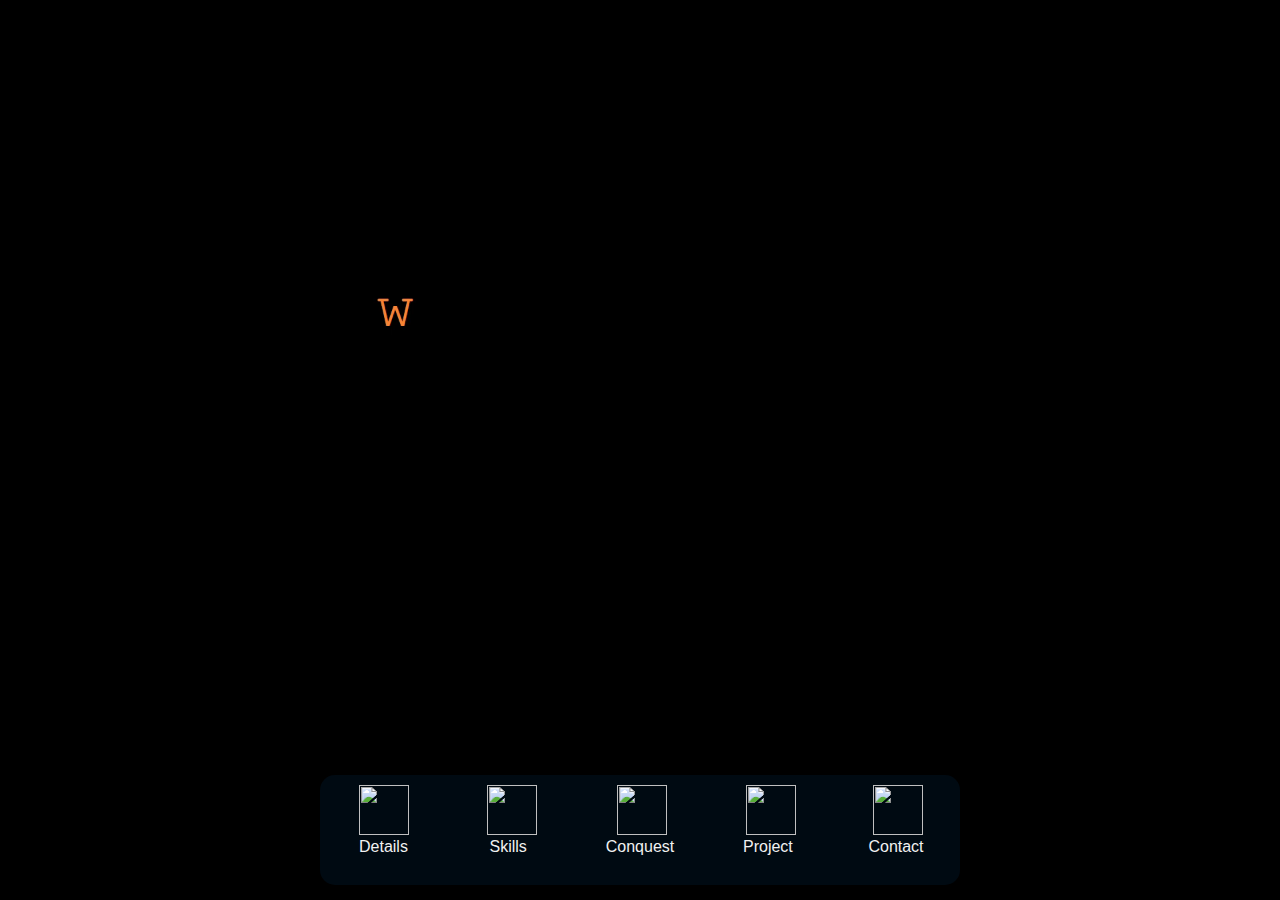
==== index.html @ 0d3ba77e "oiuyg" ====
<!DOCTYPE html>
<html>
  <head>
    <title>Home</title>
    <!-- <meta charset="utf-8">
	<meta http-equiv="X-UA-Compatible" content="IE=edge">
	<meta name="description" content="HostSpace template project">
	<meta name="viewport" content="width=device-width, initial-scale=1"> -->
	<meta charset="utf-8">
    <meta name="viewport" content="width=device-width, initial-scale=1, shrink-to-fit=no">
	<link rel="stylesheet" href="https://stackpath.bootstrapcdn.com/bootstrap/4.3.1/css/bootstrap.min.css" integrity="sha384-ggOyR0iXCbMQv3Xipma34MD+dH/1fQ784/j6cY/iJTQUOhcWr7x9JvoRxT2MZw1T" crossorigin="anonymous">
	<script src="https://code.jquery.com/jquery-3.3.1.slim.min.js" integrity="sha384-q8i/X+965DzO0rT7abK41JStQIAqVgRVzpbzo5smXKp4YfRvH+8abtTE1Pi6jizo" crossorigin="anonymous"></script>
<script src="https://cdnjs.cloudflare.com/ajax/libs/popper.js/1.14.7/umd/popper.min.js" integrity="sha384-UO2eT0CpHqdSJQ6hJty5KVphtPhzWj9WO1clHTMGa3JDZwrnQq4sF86dIHNDz0W1" crossorigin="anonymous"></script>
<script src="https://stackpath.bootstrapcdn.com/bootstrap/4.3.1/js/bootstrap.min.js" integrity="sha384-JjSmVgyd0p3pXB1rRibZUAYoIIy6OrQ6VrjIEaFf/nJGzIxFDsf4x0xIM+B07jRM" crossorigin="anonymous"></script>
    <link rel="stylesheet" type="text/css" href="style.css">
    
  </head>
  <body>
    
		<video autoplay muted style="" id="myvideo">
       		<source src="movie.mp4" type="video/mp4">
		</video>



		<div class="content hide" id="topper">
			<center>Archit Kumar Dwevedi</center>
		</div>


		<div class="bottom hide" id="footer">
			<div>
				<img src="details.png" class="icon_skills" onclick="showdetails()">
				<p class="text_detail">Details</p>
			</div>
			<div>
				<img src="skills.png" class="icon_detail">
				<p class="text_skills ski">Skills</p>
			</div>
			<div>
				<img src="achieve.png" class="icon_detail icon_con">
				<p class="text_skills achi">Conquest</p>
			</div>
			<div>
				<img src="project.png" class="icon_detail icon_proj">
				<p class="text_skills proj">Project</p>
			</div>
			<div>
				<img src="contact.png" class="icon_detail icon_cont">
				<p class="text_skills cont">Contact</p>
			</div>
			</div>
		</div>


<div class="some hide" id="jhg">
	<div class="first hide" id="bgf"></div>
	<div class="second hide" id="bge"></div>
</div>


<div class="showing hide" id="bgg">
	<img src="details.png" width="250" height="250" class="center_icon">
</div>








	<script type="text/javascript">
    	var vid = document.getElementById("myvideo");
		vid.playbackRate = 2.0;
		setTimeout(function(){
		 document.getElementById('topper').classList.remove('hide');
		}, 10000);
		setTimeout(function(){
		 document.getElementById('footer').classList.remove('hide');
		}, 10000);
		function showdetails(){
			document.getElementById('jhg').classList.remove('hide');
			document.getElementById('bgf').classList.remove('hide');
			setTimeout(function(){
				document.getElementById('bge').classList.remove('hide');
			}, 1000);
			setTimeout(function(){
				document.getElementById('bgg').classList.remove('hide');
			}, 2000);
			setTimeout(function() {
			  window.location.href = "about.html";
			}, 5000);
		}
    </script>
  </body>
</html>
---- style.css ----
@charset "utf-8";

/*Video ###############################################
#######################################################
#######################################################*/
#myvideo{
	position: fixed;
    right: 0;
    bottom: 0;
    min-width: 100%;
    min-height: 100%;
    background-color: black;
    width: 100%;
    height: 100%;
}


/*Content #############################################
#######################################################
#######################################################*/
.content {
  position: fixed;
  top: 0;
  left: 0;
  background: #000122;
  color: #fff;
  font-weight: bold;
  font-size: 1.5em;
  width: 100%;
  padding: 20px;
  padding-left: 0px;
  animation-name: slideDown;
  animation-duration: 2s;
  z-index: 1;
}

.hide{
	display: none;
}

.bottom {
  position: fixed;
  bottom: 0;
  left: 0;
  background: #000;
  color: #f1f1f1;
  width: 100%;
  padding-left: 0px;
  animation-name: slideup;
  animation-duration: 2s;
  margin-bottom: 10px;
  z-index: 1;
  display: grid;
  grid-template-columns: repeat(5,1fr);
  margin-left: 25%;
  width: 50%;
  margin-right: 25%;
  margin-bottom: 0;
}
/*.hide{
	display: none;
}*/

.bottom div{
	display: grid;
	grid-template-rows: 1fr 1fr;
	justify-content: center !important;
  	padding-top: 10px;
  	cursor: pointer;
  	background-color: #000a12;
  	margin-bottom: 15px;
}


.bottom div:first-child{
  	border-top-left-radius: 15px;
  	border-bottom-left-radius: 15px;

}


.bottom div:last-child{
	border-top-right-radius: 15px;
	border-bottom-right-radius: 15px;
}

.bottom div:hover{
	background-color: #37474f;
}

.icon_skills{
	width: 50px;
	height: 50px;
	cursor: pointer;
}

.icon_detail{
	width: 50px;
	height: 50px;
	cursor: pointer;
}
.text_skills{
	font-size: 1em;
}
.text_detail{
	font-size: 1em;
}
.icon_con{
	margin-left: 17%;
}
.icon_proj{
	margin-left: 5%;
}
.icon_cont{
	margin-left: 9%;
}
.ski{
	margin-left: 5%;
}

/*Media Queries #######################################
#######################################################
#######################################################*/


@media only screen and (min-device-width : 641px) and (max-device-width : 960px) {

.bottom {
  margin-left: 15%;
  width: 70% !important;
  margin-right: 15%;
}
}

@media only screen and (min-device-width : 461px) and (max-device-width : 640px) {
	
.bottom {
  margin-left: 5%;
  width: 900px !important;
  margin-right: 5%;
}
.content{
	font-size: 1.2em;
}
}


@media only screen and (min-device-width : 321px) and (max-device-width : 460px) {
	
.bottom {
  margin-left: 25px;
  width: 960px !important;
  margin-right: 25px;
}
.text_skills{
	font-size: 0.8em;
}
.text_detail{
	font-size: .8em;
}
.ski{
	margin-left: 12%;
}
.achi{
	margin-left: 6%;
}
.proj{
	margin-left: 6%;
}
.cont{
	margin-left: 5%;
}
.content{
	font-size: 1em;
}
}

@media only screen and (max-device-width : 320px) {

}




/*

@media screen and (min-width: 40.1em) and (max-width: 59em){

.bottom {
  margin-left: 15%;
  width: 70%;
  margin-right: 15%;
}
}

@media screen and (min-width: 30.1em) and (max-width: 40em){
	
.bottom {
  margin-left: 5%;
  width: 90%;
  margin-right: 5%;
}
.content{
	font-size: 1.2em;
}
}

@media screen and (min-width: 20.1em) and (max-width: 30em){
	
.bottom {
  margin-left: 2%;
  width: 96%;
  margin-right: 2%;
}
.text_skills{
	font-size: 0.8em;
}
.text_detail{
	font-size: .8em;
}
.ski{
	margin-left: 12%;
}
.achi{
	margin-left: 6%;
}
.proj{
	margin-left: 6%;
}
.cont{
	margin-left: 5%;
}
.content{
	font-size: 1em;
}
}



@media screen and (max-width: 20em){
	
}*/


/*Animation for other page ############################
#######################################################
#######################################################*/

.some{
	position: fixed;
	top: 0;
	left: 0;
	z-index: 10;
	width: 100%;
	height: 100%;
}

.first{
	width: 50%;
	height: 100%;
	background-color: blue;
	float: left;
	animation-name: slideup;
	animation-duration: 1s;
}

.second{
	width: 50%;
	height: 100%;
	background-color: white;
	float: left;
	animation-name: slideDown;
	animation-duration: 1s;
}


.showing{
	position: fixed;
	top: 0;
	left: 0;
	z-index: 20;
	width: 100%;
	height: 100%;
}


.center_icon{
	position: fixed;
	bottom: 0;
	margin-bottom: 30vh;
	margin-left: 40%;
	animation-name: slideupicon;
	animation-duration: 1s;
}


/*Animation Definition ################################
#######################################################
#######################################################*/


@keyframes slideupicon {
	0% {
		transform: translateY(100%);
	}			
	100% {
		transform: translateY(0%);
	}		
}

@-webkit-keyframes slideupicon {
	0% {
		-webkit-transform: translateY(100%);
	}			
	100% {
		-webkit-transform: translateY(0%);
	}	
}




@keyframes slideDown {
	0% {
		transform: translateY(-100%);
	}			
	100% {
		transform: translateY(0%);
	}		
}

@-webkit-keyframes slideDown {
	0% {
		-webkit-transform: translateY(-100%);
	}			
	100% {
		-webkit-transform: translateY(0%);
	}	
}



@keyframes slideup {
	0% {
		transform: translateY(100%);
	}			
	100% {
		transform: translateY(0%);
	}		
}

@-webkit-keyframes slideup {
	0% {
		-webkit-transform: translateY(100%);
	}			
	100% {
		-webkit-transform: translateY(0%);
	}	
}
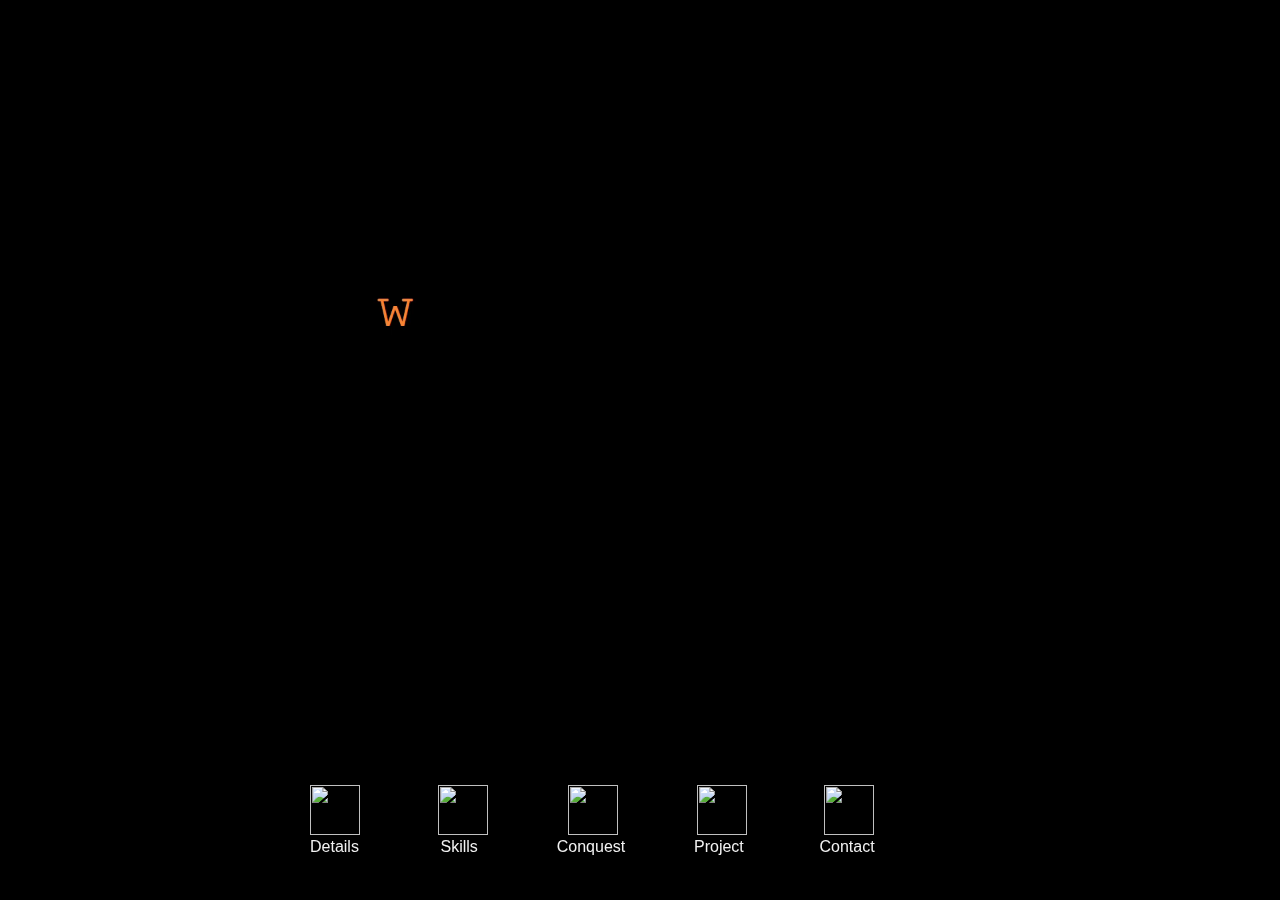
==== commit f69af2c5: "alsio" ====
--- a/index.html
+++ b/index.html
@@ -28,7 +28,38 @@
 		</div>
 
 
-		<div class="bottom hide" id="footer">
+
+
+
+<div class="container-fluid">
+	<div class="row no-gutter bottom">
+		<div class="col-2">
+			<img src="details.png" class="icon_skills" onclick="showdetails()">
+			<p class="text_detail">Details</p>
+		</div>
+		<div class="col-2">
+				<img src="skills.png" class="icon_detail">
+				<p class="text_skills ski">Skills</p>
+			
+		</div>
+		<div class="col-2">
+				<img src="achieve.png" class="icon_detail icon_con">
+				<p class="text_skills achi">Conquest</p>
+		</div>
+		<div class="col-2">
+				<img src="project.png" class="icon_detail icon_proj">
+				<p class="text_skills proj">Project</p>
+		</div>
+		<div class="col-2">
+			
+				<img src="contact.png" class="icon_detail icon_cont">
+				<p class="text_skills cont">Contact</p>
+		</div>
+	</div>
+
+</div>
+
+		<!-- <div class="bottom hide" id="footer">
 			<div>
 				<img src="details.png" class="icon_skills" onclick="showdetails()">
 				<p class="text_detail">Details</p>
@@ -50,7 +81,7 @@
 				<p class="text_skills cont">Contact</p>
 			</div>
 			</div>
-		</div>
+		</div> -->
 
 
 <div class="some hide" id="jhg">
--- a/style.css
+++ b/style.css
@@ -67,7 +67,7 @@
 	justify-content: center !important;
   	padding-top: 10px;
   	cursor: pointer;
-  	background-color: #000a12;
+  	/*background-color: #000a12;*/
   	margin-bottom: 15px;
 }
 
@@ -84,9 +84,9 @@
 	border-bottom-right-radius: 15px;
 }
 
-.bottom div:hover{
+/*.bottom div:hover{
 	background-color: #37474f;
-}
+}*/
 
 .icon_skills{
 	width: 50px;
@@ -123,7 +123,7 @@
 #######################################################*/
 
 
-@media only screen and (min-device-width : 641px) and (max-device-width : 960px) {
+@media screen and (min-width : 641px) and (max-width : 960px) {
 
 .bottom {
   margin-left: 15%;
@@ -132,7 +132,7 @@
 }
 }
 
-@media only screen and (min-device-width : 461px) and (max-device-width : 640px) {
+@media screen and (min-width : 461px) and (max-width : 640px) {
 	
 .bottom {
   margin-left: 5%;
@@ -145,11 +145,11 @@
 }
 
 
-@media only screen and (min-device-width : 321px) and (max-device-width : 460px) {
+@media screen and (min-width : 321px) and (max-width : 460px) {
 	
 .bottom {
   margin-left: 25px;
-  width: 960px !important;
+  width: 50% !important;
   margin-right: 25px;
 }
 .text_skills{
@@ -175,7 +175,7 @@
 }
 }
 
-@media only screen and (max-device-width : 320px) {
+@media screen and (max-width : 320px) {
 
 }
 
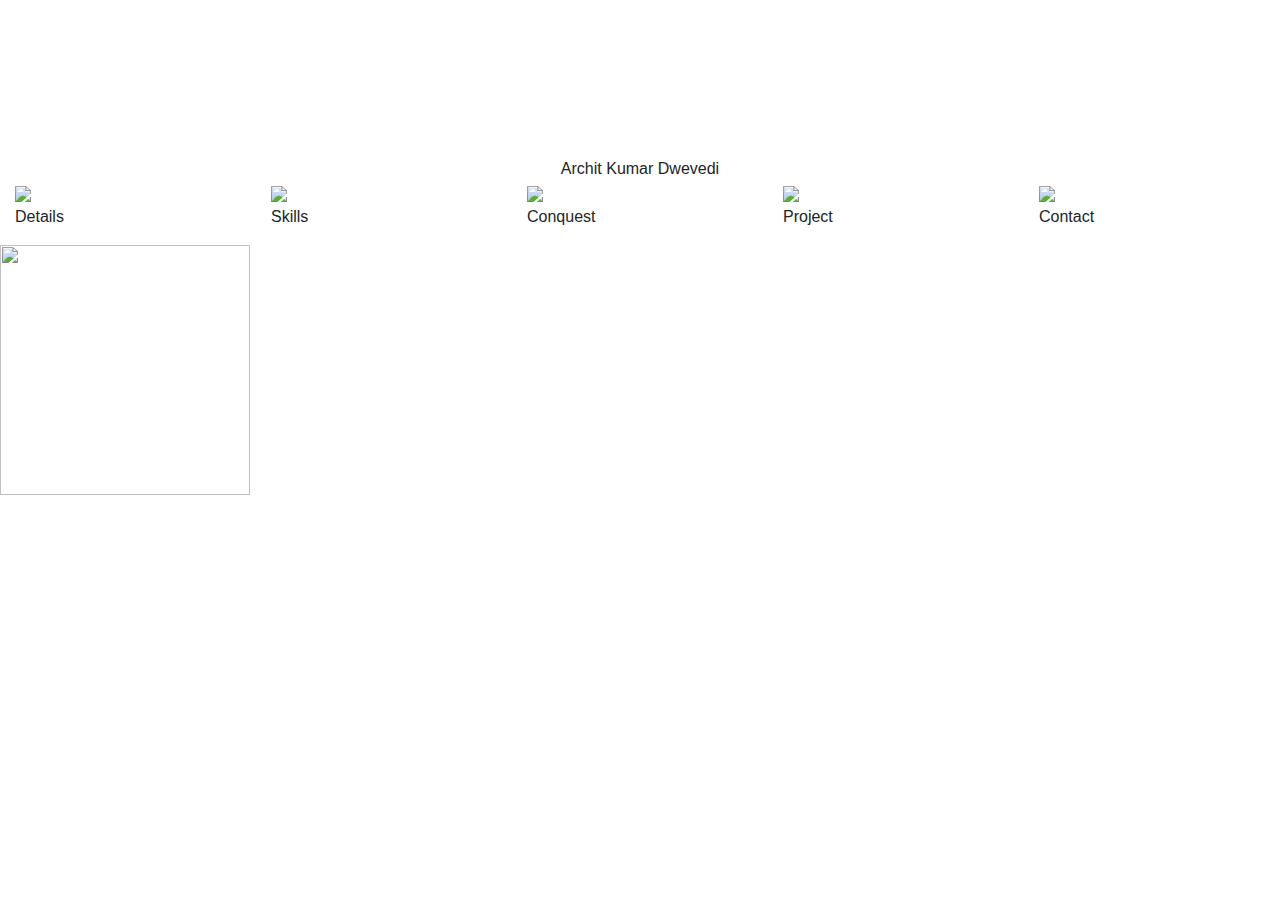
==== commit e37a82f2: "iosf" ====
--- a/index.html
+++ b/index.html
@@ -2,23 +2,19 @@
 <html>
   <head>
     <title>Home</title>
-    <!-- <meta charset="utf-8">
-	<meta http-equiv="X-UA-Compatible" content="IE=edge">
-	<meta name="description" content="HostSpace template project">
-	<meta name="viewport" content="width=device-width, initial-scale=1"> -->
 	<meta charset="utf-8">
     <meta name="viewport" content="width=device-width, initial-scale=1, shrink-to-fit=no">
 	<link rel="stylesheet" href="https://stackpath.bootstrapcdn.com/bootstrap/4.3.1/css/bootstrap.min.css" integrity="sha384-ggOyR0iXCbMQv3Xipma34MD+dH/1fQ784/j6cY/iJTQUOhcWr7x9JvoRxT2MZw1T" crossorigin="anonymous">
 	<script src="https://code.jquery.com/jquery-3.3.1.slim.min.js" integrity="sha384-q8i/X+965DzO0rT7abK41JStQIAqVgRVzpbzo5smXKp4YfRvH+8abtTE1Pi6jizo" crossorigin="anonymous"></script>
-<script src="https://cdnjs.cloudflare.com/ajax/libs/popper.js/1.14.7/umd/popper.min.js" integrity="sha384-UO2eT0CpHqdSJQ6hJty5KVphtPhzWj9WO1clHTMGa3JDZwrnQq4sF86dIHNDz0W1" crossorigin="anonymous"></script>
-<script src="https://stackpath.bootstrapcdn.com/bootstrap/4.3.1/js/bootstrap.min.js" integrity="sha384-JjSmVgyd0p3pXB1rRibZUAYoIIy6OrQ6VrjIEaFf/nJGzIxFDsf4x0xIM+B07jRM" crossorigin="anonymous"></script>
-    <link rel="stylesheet" type="text/css" href="style.css">
+	<script src="https://cdnjs.cloudflare.com/ajax/libs/popper.js/1.14.7/umd/popper.min.js" integrity="sha384-UO2eT0CpHqdSJQ6hJty5KVphtPhzWj9WO1clHTMGa3JDZwrnQq4sF86dIHNDz0W1" crossorigin="anonymous"></script>
+	<script src="https://stackpath.bootstrapcdn.com/bootstrap/4.3.1/js/bootstrap.min.js" integrity="sha384-JjSmVgyd0p3pXB1rRibZUAYoIIy6OrQ6VrjIEaFf/nJGzIxFDsf4x0xIM+B07jRM" crossorigin="anonymous"></script>
+    <link rel="stylesheet" type="text/css" href="css/style.css">
     
   </head>
   <body>
     
 		<video autoplay muted style="" id="myvideo">
-       		<source src="movie.mp4" type="video/mp4">
+       		<source src="img/movie.mp4" type="video/mp4">
 		</video>
 
 
@@ -32,56 +28,34 @@
 
 
 <div class="container-fluid">
-	<div class="row no-gutter bottom">
-		<div class="col-2">
-			<img src="details.png" class="icon_skills" onclick="showdetails()">
+	<div class="row no-gutter bottom hide" id="footer">
+		<div class="col">
+			<img src="img/details.png" class="icon_skills" onclick="showdetails()">
 			<p class="text_detail">Details</p>
 		</div>
-		<div class="col-2">
-				<img src="skills.png" class="icon_detail">
+		<div class="col">
+				<img src="img/skills.png" class="icon_detail">
 				<p class="text_skills ski">Skills</p>
 			
 		</div>
-		<div class="col-2">
-				<img src="achieve.png" class="icon_detail icon_con">
+		<div class="col">
+				<img src="img/achieve.png" class="icon_detail icon_con">
 				<p class="text_skills achi">Conquest</p>
 		</div>
-		<div class="col-2">
-				<img src="project.png" class="icon_detail icon_proj">
+		<div class="col">
+				<img src="img/project.png" class="icon_detail icon_proj">
 				<p class="text_skills proj">Project</p>
 		</div>
-		<div class="col-2">
+		<div class="col">
 			
-				<img src="contact.png" class="icon_detail icon_cont">
+				<img src="img/contact.png" class="icon_detail icon_cont">
 				<p class="text_skills cont">Contact</p>
 		</div>
 	</div>
 
 </div>
 
-		<!-- <div class="bottom hide" id="footer">
-			<div>
-				<img src="details.png" class="icon_skills" onclick="showdetails()">
-				<p class="text_detail">Details</p>
-			</div>
-			<div>
-				<img src="skills.png" class="icon_detail">
-				<p class="text_skills ski">Skills</p>
-			</div>
-			<div>
-				<img src="achieve.png" class="icon_detail icon_con">
-				<p class="text_skills achi">Conquest</p>
-			</div>
-			<div>
-				<img src="project.png" class="icon_detail icon_proj">
-				<p class="text_skills proj">Project</p>
-			</div>
-			<div>
-				<img src="contact.png" class="icon_detail icon_cont">
-				<p class="text_skills cont">Contact</p>
-			</div>
-			</div>
-		</div> -->
+		
 
 
 <div class="some hide" id="jhg">
@@ -120,7 +94,7 @@
 				document.getElementById('bgg').classList.remove('hide');
 			}, 2000);
 			setTimeout(function() {
-			  window.location.href = "about.html";
+			  window.location.href = "detail.html";
 			}, 5000);
 		}
     </script>
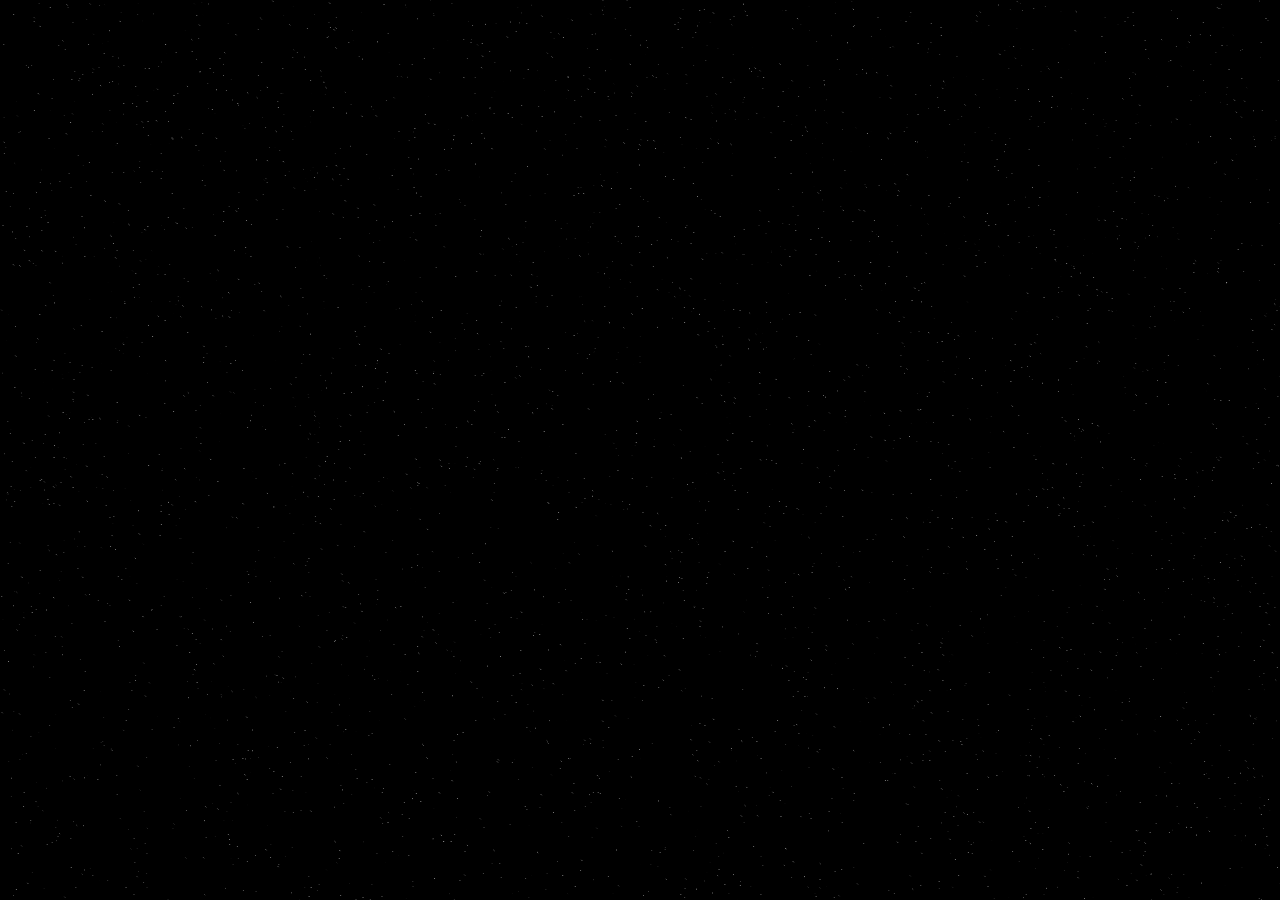
==== commit c314f517: "some Done" ====
--- a/index.html
+++ b/index.html
@@ -34,29 +34,38 @@
 			<p class="text_detail">Details</p>
 		</div>
 		<div class="col">
-				<img src="img/skills.png" class="icon_detail">
+				<img src="img/skills.png" class="icon_detail" onclick="showskills()">
 				<p class="text_skills ski">Skills</p>
 			
 		</div>
 		<div class="col">
-				<img src="img/achieve.png" class="icon_detail icon_con">
+				<img src="img/achieve.png" class="icon_detail icon_con" onclick="showconquest()">
 				<p class="text_skills achi">Conquest</p>
 		</div>
 		<div class="col">
-				<img src="img/project.png" class="icon_detail icon_proj">
+				<img src="img/project.png" class="icon_detail icon_proj" onclick="showproj()">
 				<p class="text_skills proj">Project</p>
 		</div>
 		<div class="col">
 			
-				<img src="img/contact.png" class="icon_detail icon_cont">
+				<img src="img/contact.png" class="icon_detail icon_cont" onclick="showcont()">
 				<p class="text_skills cont">Contact</p>
 		</div>
 	</div>
 
 </div>
 
+
+<!-- 
+<div class="stars"></div>
+<div class="twinkling"></div> -->
 		
+<canvas id="c"></canvas>
 
+
+<!-- Showing Details ###########################################3
+################################################################
+################################################################-->
 
 <div class="some hide" id="jhg">
 	<div class="first hide" id="bgf"></div>
@@ -65,7 +74,23 @@
 
 
 <div class="showing hide" id="bgg">
-	<img src="details.png" width="250" height="250" class="center_icon">
+	<img src="img/details.png" width="250" height="250" class="center_icon">
+</div>
+
+
+<!-- Showing Skills ###########################################
+################################################################
+################################################################-->
+
+
+<div class="some hide" id="anim_skill_bg">
+	<div class="first hide" id="anim_skill1"></div>
+	<div class="second hide" id="anim_skill2"></div>
+</div>
+
+
+<div class="showing hide" id="anim_skill_img">
+	<img src="img/skills.png" width="250" height="250" class="center_icon">
 </div>
 
 
@@ -73,6 +98,8 @@
 
 
 
+
+<script type="text/javascript" src="js/stars.js"></script>
 
 
 	<script type="text/javascript">
@@ -84,6 +111,11 @@
 		setTimeout(function(){
 		 document.getElementById('footer').classList.remove('hide');
 		}, 10000);
+
+
+
+
+
 		function showdetails(){
 			document.getElementById('jhg').classList.remove('hide');
 			document.getElementById('bgf').classList.remove('hide');
@@ -97,6 +129,21 @@
 			  window.location.href = "detail.html";
 			}, 5000);
 		}
+
+
+		function showskills(){
+			document.getElementById('anim_skill_bg').classList.remove('hide');
+			document.getElementById('anim_skill1').classList.remove('hide');
+			setTimeout(function(){
+				document.getElementById('anim_skill2').classList.remove('hide');
+			}, 1000);
+			setTimeout(function(){
+				document.getElementById('anim_skill_img').classList.remove('hide');
+			}, 2000);
+			setTimeout(function() {
+			  window.location.href = "skill.html";
+			}, 5000);
+		}
     </script>
   </body>
 </html>--- a/css/style.css
+++ b/css/style.css
@@ -0,0 +1,542 @@
+@charset "utf-8";
+
+/*Video ###############################################
+#######################################################
+#######################################################*/
+#myvideo{
+	position: fixed;
+    right: 0;
+    bottom: 0;
+    min-width: 100%;
+    min-height: 100%;
+    background-color: black;
+    width: 100%;
+    height: 100%;
+    z-index: 1;
+}
+
+
+/*Content #############################################
+#######################################################
+#######################################################*/
+.content {
+  position: fixed;
+  top: 0;
+  left: 0;
+  background: #000122;
+  color: #fff;
+  font-weight: bold;
+  font-size: 1.5em;
+  width: 100%;
+  padding: 20px;
+  padding-left: 0px;
+  padding-right: 0;
+  animation-name: slideDown;
+  animation-duration: 2s;
+  z-index: 5;
+  opacity: 0.8;
+}
+
+.hide{
+	display: none;
+}
+
+.bottom {
+  position: fixed;
+  bottom: 0;
+  left: 0;
+  color: #f1f1f1;
+  width: 100%;
+  padding-left: 0px;
+  animation-name: slideup;
+  animation-duration: 2s;
+  margin-bottom: 10px;
+  z-index: 5;
+  display: grid;
+  grid-template-columns: repeat(5,1fr);
+  margin-left: 25vw;
+  width: 50vw;
+  margin-right: 25vw;
+  margin-bottom: 0;
+}
+.hide{
+	display: none;
+}
+
+.bottom div{
+	display: grid;
+	grid-template-rows: 1fr 1fr;
+	justify-content: center !important;
+  	padding-top: 10px;
+  	cursor: pointer;
+  	background-color: #000a12;
+  	margin-bottom: 15px;
+}
+
+
+.bottom div:first-child{
+  	border-top-left-radius: 15px;
+  	border-bottom-left-radius: 15px;
+
+}
+
+
+.bottom div:last-child{
+	border-top-right-radius: 15px;
+	border-bottom-right-radius: 15px;
+}
+
+.bottom div:hover{
+	background-color: #37474f;
+}
+
+.icon_skills{
+	width: 50px;
+	height: 50px;
+	cursor: pointer;
+}
+
+.icon_detail{
+	width: 50px;
+	height: 50px;
+	cursor: pointer;
+}
+.text_skills{
+	font-size: 1em;
+}
+.text_detail{
+	font-size: 1em;
+}
+.icon_con{
+	margin-left: 17%;
+}
+.icon_proj{
+	margin-left: 5%;
+}
+.icon_cont{
+	margin-left: 9%;
+}
+.ski{
+	margin-left: 5%;
+}
+
+/*Media Queries #######################################
+#######################################################
+#######################################################*/
+
+
+@media screen and (max-width: 960px){
+
+}
+
+@media screen and (max-width: 800px){
+	.bottom{
+		margin-left: 20vw;
+		margin-right: 20vw;
+		width: 60vw;
+	}
+}
+
+@media screen and (max-width: 760px){
+	.bottom{
+		margin-left: 15vw;
+		margin-right: 15vw;
+		width: 70vw;
+	}
+}
+
+@media screen and (max-width: 600px){
+	.bottom{
+		margin-left: 10vw;
+		margin-right: 10vw;
+		width: 80vw;
+	}
+}
+@media screen and (max-width: 500px){
+	.bottom{
+		margin-left: 5vw;
+		margin-right: 5vw;
+		width: 90vw;
+	}
+}
+@media screen and (max-width: 460px){
+	.bottom div{
+		padding: 10px;
+	}
+}
+@media screen and (max-width: 400px){
+	.bottom div{
+		padding: 5px;
+	}
+	.icon_skills{
+		width: 40px;
+		height: 40px;
+	}
+	.icon_detail{
+		width: 40px;
+		height: 40px;
+
+	}
+	.text_skills{
+		font-size: .8em;
+	}
+	.text_detail{
+		font-size: .8em;
+	}
+}
+@media screen and (max-width: 320px){
+	.icon_skills{
+		width: 30px;
+		height: 30px;
+	}
+	.icon_detail{
+		width: 30px;
+		height: 30px;
+
+	}
+	.text_skills{
+		font-size: .7em;
+	}
+	.text_detail{
+		font-size: .7em;
+	}
+}
+
+
+@media screen and (max-width: 460px){
+	.bottom div{
+		padding: 10px;
+	}
+}
+@media screen and (max-width: 400px){
+	.bottom div{
+		padding: 5px;
+	}
+	.icon_skills{
+		width: 40px;
+		height: 40px;
+	}
+	.icon_detail{
+		width: 40px;
+		height: 40px;
+
+	}
+	.text_skills{
+		font-size: .8em;
+	}
+	.text_detail{
+		font-size: .8em;
+	}
+}
+@media screen and (max-width: 320px){
+	.icon_skills{
+		width: 30px;
+		height: 30px;
+	}
+	.icon_detail{
+		width: 30px;
+		height: 30px;
+
+	}
+	.text_skills{
+		font-size: .7em;
+	}
+	.text_detail{
+		font-size: .7em;
+	}
+}
+
+
+
+
+
+
+/*Animation for other page ############################
+#######################################################
+#######################################################*/
+
+.some{
+	position: fixed;
+	top: 0;
+	left: 0;
+	z-index: 10;
+	width: 100%;
+	height: 100%;
+}
+
+.first{
+	width: 50%;
+	height: 100%;
+	background-color: blue;
+	float: left;
+	animation-name: slideup;
+	animation-duration: 1s;
+}
+
+.second{
+	width: 50%;
+	height: 100%;
+	background-color: white;
+	float: left;
+	animation-name: slideDown;
+	animation-duration: 1s;
+}
+
+
+.showing{
+	position: fixed;
+	top: 0;
+	left: 0;
+	z-index: 20;
+	width: 100%;
+	height: 100%;
+}
+
+
+.center_icon{
+	position: fixed;
+	bottom: 0;
+	margin-bottom: 30vh;
+	margin-left: 41vw;
+	animation-name: slideupicon;
+	animation-duration: 1s;
+}
+
+
+
+#anim_skill1{
+	background-color: #007ab2;
+}
+#anim_skill2{
+	background-color: #002333;
+}
+
+
+
+@media screen and (max-width: 960px){
+	
+.center_icon{
+	margin-bottom: 30vh;
+	margin-left: 37vw;
+}
+}
+
+@media screen and (max-width: 800px){
+	
+.center_icon{
+	margin-bottom: 30vh;
+	margin-left: 34.5vw;
+}
+}
+
+@media screen and (max-width: 760px){
+		
+.center_icon{
+	margin-bottom: 30vh;
+	margin-left: 34vw;
+}
+}
+
+@media screen and (max-width: 600px){
+	.center_icon{
+	margin-bottom: 30vh;
+	margin-left: 30%;
+}
+}
+@media screen and (max-width: 500px){
+	.center_icon{
+	margin-bottom: 30vh;
+	margin-left: 26vw;
+}
+}
+@media screen and (max-width: 460px){
+	.center_icon{
+	margin-bottom: 30vh;
+	margin-left: 23vw;
+}
+}
+@media screen and (max-width: 400px){
+	.center_icon{
+	margin-bottom: 30vh;
+	margin-left: 20%;
+}
+}
+
+@media screen and (max-width: 390px){
+	.center_icon{
+	margin-bottom: 30vh;
+	margin-left: 19.5%;
+}
+}
+@media screen and (max-width: 380px){
+	.center_icon{
+	margin-bottom: 30vh;
+	margin-left: 18.7%;
+}
+}
+@media screen and (max-width: 370px){
+	.center_icon{
+	margin-bottom: 30vh;
+	margin-left: 18%;
+}
+}
+@media screen and (max-width: 360px){
+	.center_icon{
+	margin-bottom: 30vh;
+	margin-left: 17%;
+}
+}
+@media screen and (max-width: 350px){
+	.center_icon{
+	margin-bottom: 30vh;
+	margin-left: 16%;
+}
+}
+@media screen and (max-width: 340px){
+	.center_icon{
+	margin-bottom: 30vh;
+	margin-left: 15%;
+}
+}
+@media screen and (max-width: 330px){
+	.center_icon{
+	margin-bottom: 30vh;
+	margin-left: 14%;
+}
+}
+@media screen and (max-width: 320px){
+	.center_icon{
+	margin-bottom: 30vh;
+	margin-left: 12.5%;
+}
+}
+
+
+/*Animation Definition ################################
+#######################################################
+#######################################################*/
+
+
+@keyframes slideupicon {
+	0% {
+		transform: translateY(100%);
+	}			
+	100% {
+		transform: translateY(0%);
+	}		
+}
+
+@-webkit-keyframes slideupicon {
+	0% {
+		-webkit-transform: translateY(100%);
+	}			
+	100% {
+		-webkit-transform: translateY(0%);
+	}	
+}
+
+
+
+
+@keyframes slideDown {
+	0% {
+		transform: translateY(-100%);
+	}			
+	100% {
+		transform: translateY(0%);
+	}		
+}
+
+@-webkit-keyframes slideDown {
+	0% {
+		-webkit-transform: translateY(-100%);
+	}			
+	100% {
+		-webkit-transform: translateY(0%);
+	}	
+}
+
+
+
+@keyframes slideup {
+	0% {
+		transform: translateY(100%);
+	}			
+	100% {
+		transform: translateY(0%);
+	}		
+}
+
+@-webkit-keyframes slideup {
+	0% {
+		-webkit-transform: translateY(100%);
+	}			
+	100% {
+		-webkit-transform: translateY(0%);
+	}	
+}
+
+
+
+
+
+/*Stars Animation*/
+/*
+
+@keyframes move-twink-back {
+    from {background-position:0 0;}
+    to {background-position:-10000px 5000px;}
+}
+@-webkit-keyframes move-twink-back {
+    from {background-position:0 0;}
+    to {background-position:-10000px 5000px;}
+}
+@-moz-keyframes move-twink-back {
+    from {background-position:0 0;}
+    to {background-position:-10000px 5000px;}
+}
+@-ms-keyframes move-twink-back {
+    from {background-position:0 0;}
+    to {background-position:-10000px 5000px;}
+}
+
+
+.stars, .twinkling {
+  position:absolute;
+  top:0;
+  left:0;
+  right:0;
+  bottom:0;
+  width:100%;
+  height:100%;
+  display:block;
+}
+
+.stars {
+  background:transparent url(http://www.script-tutorials.com/demos/360/images/stars.png) repeat top center;
+  z-index:2;
+}
+
+.twinkling{
+  background:transparent url(http://www.script-tutorials.com/demos/360/images/twinkling.png) repeat top center;
+  z-index:3;
+
+  -moz-animation:move-twink-back 200s linear infinite;
+  -ms-animation:move-twink-back 200s linear infinite;
+  -o-animation:move-twink-back 200s linear infinite;
+  -webkit-animation:move-twink-back 200s linear infinite;
+  animation:move-twink-back 200s linear infinite;
+}*/
+
+
+
+@import url("https://fonts.googleapis.com/css?family=Open+Sans:300,400,600,700");
+
+canvas{
+    position: fixed;
+    top: 0;
+    right: 0;
+    bottom: 0;
+    left: 0;
+    z-index: 2;
+}
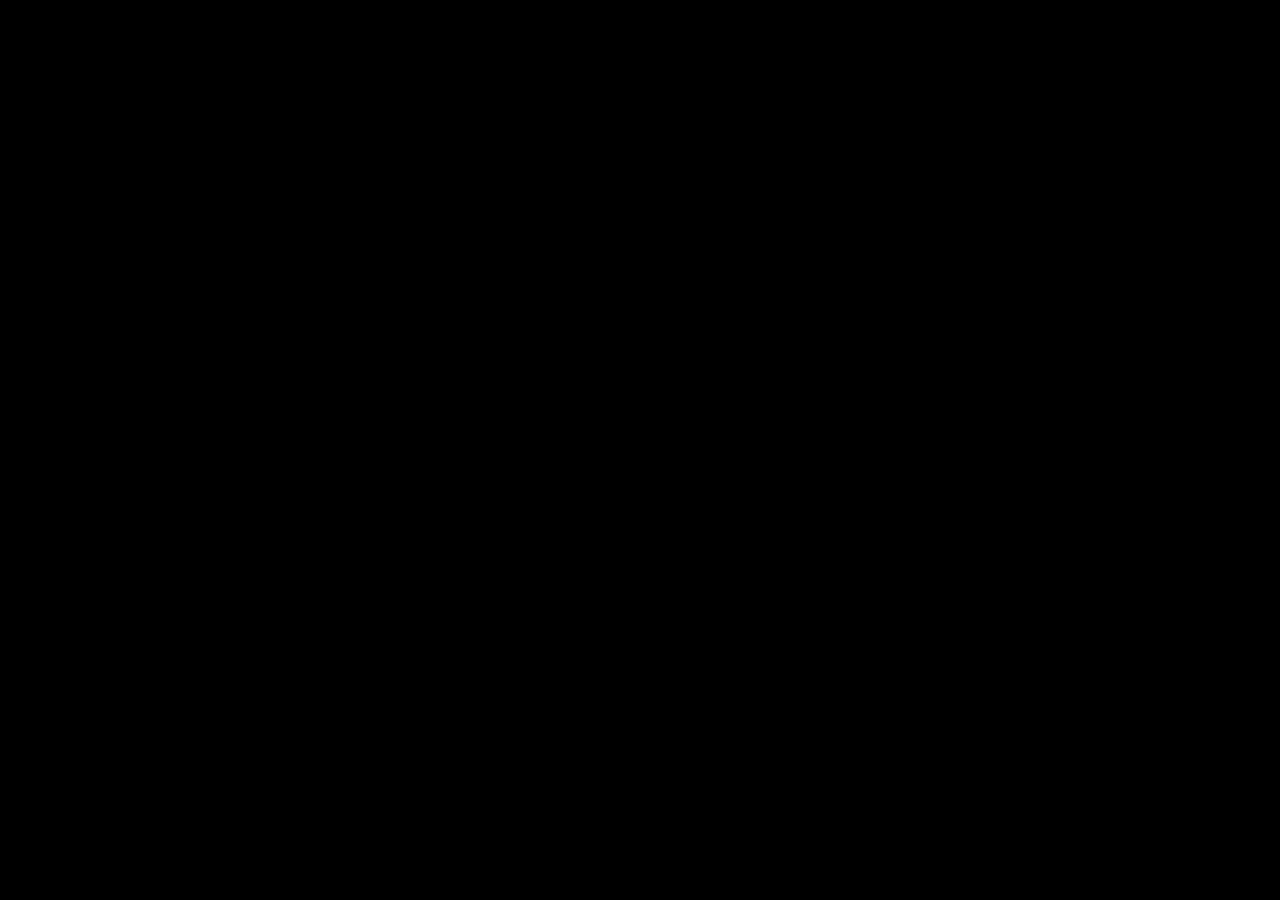
==== commit de232e51: "some Done" ====
--- a/index.html
+++ b/index.html
@@ -56,11 +56,11 @@
 </div>
 
 
-<!-- 
+
 <div class="stars"></div>
-<div class="twinkling"></div> -->
-		
-<canvas id="c"></canvas>
+<div class="twinkling"></div>
+		<!-- 
+<canvas id="c"></canvas> -->
 
 
 <!-- Showing Details ###########################################3
--- a/css/style.css
+++ b/css/style.css
@@ -481,7 +481,7 @@
 
 
 /*Stars Animation*/
-/*
+
 
 @keyframes move-twink-back {
     from {background-position:0 0;}
@@ -526,10 +526,10 @@
   -o-animation:move-twink-back 200s linear infinite;
   -webkit-animation:move-twink-back 200s linear infinite;
   animation:move-twink-back 200s linear infinite;
-}*/
-
-
-
+}
+
+
+/*
 @import url("https://fonts.googleapis.com/css?family=Open+Sans:300,400,600,700");
 
 canvas{
@@ -539,4 +539,4 @@
     bottom: 0;
     left: 0;
     z-index: 2;
-}
+}*/
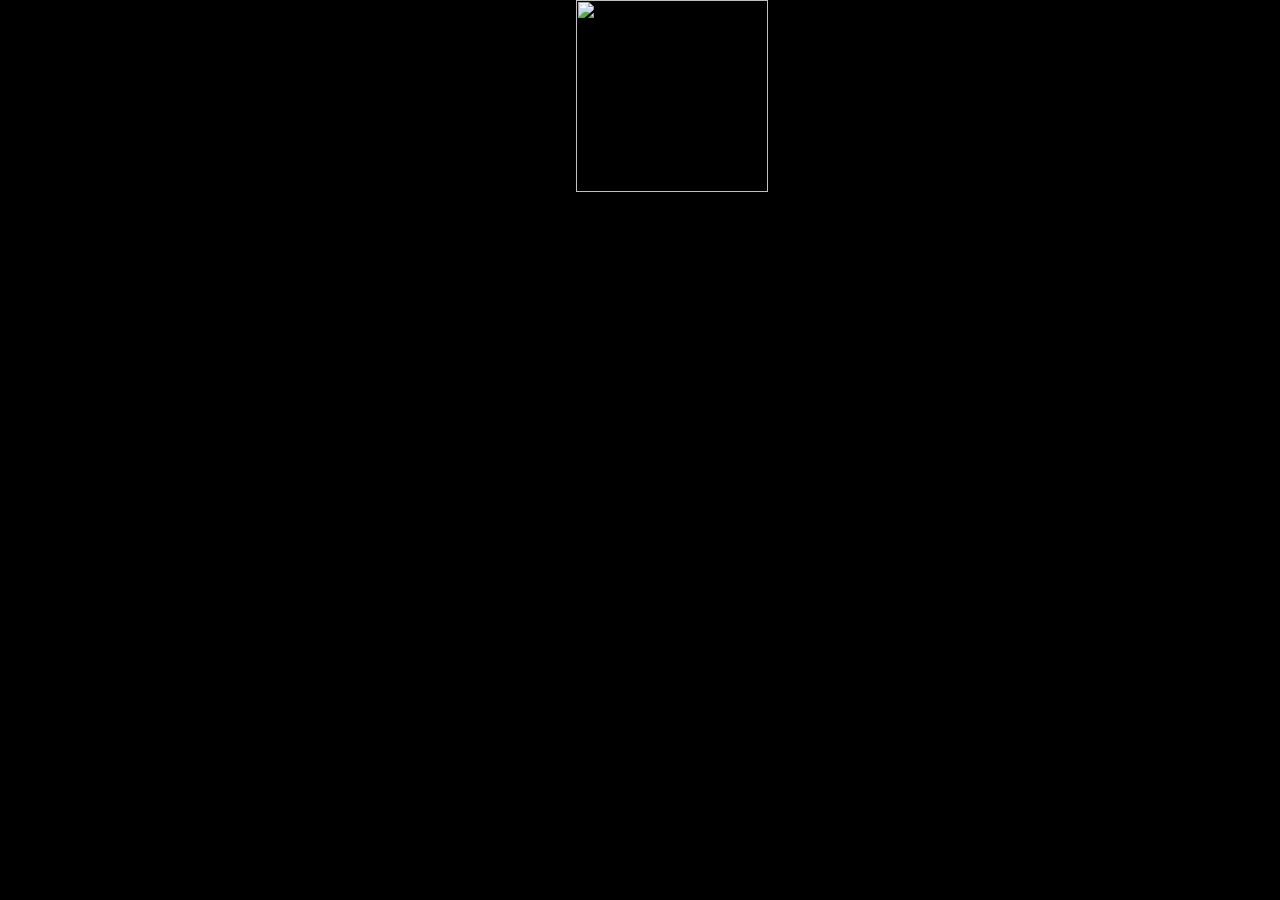
==== commit 830a1028: "some Done" ====
--- a/index.html
+++ b/index.html
@@ -56,11 +56,12 @@
 </div>
 
 
+<div class="rocket" id="anim_rocket">
+	<img src="img/rocket.png" class="rocket_icon">
+</div>
 
 <div class="stars"></div>
 <div class="twinkling"></div>
-		<!-- 
-<canvas id="c"></canvas> -->
 
 
 <!-- Showing Details ###########################################3
@@ -93,10 +94,52 @@
 	<img src="img/skills.png" width="250" height="250" class="center_icon">
 </div>
 
-
-
-
-
+<!-- Showing Conquest ###########################################
+################################################################
+################################################################-->
+
+<div class="some hide" id="anim_conquest_bg">
+	<div class="first hide" id="anim_conquest1"></div>
+	<div class="second hide" id="anim_conquest2"></div>
+</div>
+
+
+<div class="showing hide" id="anim_conquest_img">
+	<img src="img/achieve.png" width="250" height="250" class="center_icon">
+</div>
+
+
+<!-- Showing Project ###########################################
+################################################################
+################################################################-->
+
+
+<div class="some hide" id="anim_proj_bg">
+	<div class="first hide" id="anim_proj1"></div>
+	<div class="second hide" id="anim_proj2"></div>
+</div>
+
+
+<div class="showing hide" id="anim_proj_img">
+	<img src="img/project.png" width="250" height="250" class="center_icon">
+</div>
+
+
+
+<!-- Showing Contact ###########################################
+################################################################
+################################################################-->
+
+
+<div class="some hide" id="anim_cont_bg">
+	<div class="first hide" id="anim_cont1"></div>
+	<div class="second hide" id="anim_cont2"></div>
+</div>
+
+
+<div class="showing hide" id="anim_cont_img">
+	<img src="img/contact.png" width="250" height="250" class="center_icon">
+</div>
 
 
 <script type="text/javascript" src="js/stars.js"></script>
@@ -113,6 +156,11 @@
 		}, 10000);
 
 
+		setTimeout(function(){
+			document.getElementById('anim_rocket').classList.add('hide');
+		},1999)
+
+
 
 
 
@@ -144,6 +192,48 @@
 			  window.location.href = "skill.html";
 			}, 5000);
 		}
+
+		function showconquest(){
+			document.getElementById('anim_conquest_bg').classList.remove('hide');
+			document.getElementById('anim_conquest1').classList.remove('hide');
+			setTimeout(function(){
+				document.getElementById('anim_conquest2').classList.remove('hide');
+			}, 1000);
+			setTimeout(function(){
+				document.getElementById('anim_conquest_img').classList.remove('hide');
+			}, 2000);
+			setTimeout(function() {
+			  window.location.href = "conquest.html";
+			}, 5000);
+		}
+
+		function showproj(){
+			document.getElementById('anim_proj_bg').classList.remove('hide');
+			document.getElementById('anim_proj1').classList.remove('hide');
+			setTimeout(function(){
+				document.getElementById('anim_proj2').classList.remove('hide');
+			}, 1000);
+			setTimeout(function(){
+				document.getElementById('anim_proj_img').classList.remove('hide');
+			}, 2000);
+			setTimeout(function() {
+			  window.location.href = "project.html";
+			}, 5000);
+		}
+
+		function showcont(){
+			document.getElementById('anim_cont_bg').classList.remove('hide');
+			document.getElementById('anim_cont1').classList.remove('hide');
+			setTimeout(function(){
+				document.getElementById('anim_cont2').classList.remove('hide');
+			}, 1000);
+			setTimeout(function(){
+				document.getElementById('anim_cont_img').classList.remove('hide');
+			}, 2000);
+			setTimeout(function() {
+			  window.location.href = "contact.html";
+			}, 5000);
+		}
     </script>
   </body>
 </html>--- a/css/style.css
+++ b/css/style.css
@@ -12,7 +12,7 @@
     background-color: black;
     width: 100%;
     height: 100%;
-    z-index: 1;
+    z-index: 2;
 }
 
 
@@ -273,6 +273,7 @@
 	animation-duration: 1s;
 }
 
+
 .second{
 	width: 50%;
 	height: 100%;
@@ -299,7 +300,7 @@
 	margin-bottom: 30vh;
 	margin-left: 41vw;
 	animation-name: slideupicon;
-	animation-duration: 1s;
+	animation-duration: 2s;
 }
 
 
@@ -309,6 +310,31 @@
 }
 #anim_skill2{
 	background-color: #002333;
+}
+
+
+
+#anim_proj1{
+	background-color: #fc4a1a;
+}
+#anim_proj2{
+	background-color: #4abdac;
+}
+
+
+#anim_conquest1{
+	background-color: #a239ca;
+}
+#anim_conquest2{
+	background-color: #4717f6;
+}
+
+
+#anim_cont1{
+	background-color: #813772;
+}
+#anim_cont2{
+	background-color: #b82601;
 }
 
 
@@ -514,12 +540,12 @@
 
 .stars {
   background:transparent url(http://www.script-tutorials.com/demos/360/images/stars.png) repeat top center;
-  z-index:2;
+  z-index:3;
 }
 
 .twinkling{
   background:transparent url(http://www.script-tutorials.com/demos/360/images/twinkling.png) repeat top center;
-  z-index:3;
+  z-index:1;
 
   -moz-animation:move-twink-back 200s linear infinite;
   -ms-animation:move-twink-back 200s linear infinite;
@@ -529,14 +555,57 @@
 }
 
 
-/*
-@import url("https://fonts.googleapis.com/css?family=Open+Sans:300,400,600,700");
-
-canvas{
-    position: fixed;
-    top: 0;
-    right: 0;
-    bottom: 0;
-    left: 0;
-    z-index: 2;
-}*/
+
+
+
+
+.rocket{
+	position: fixed;
+	top: 0;
+	left: 0;
+	z-index: 30;
+	width: 100%;
+	height: 100%;
+}
+
+.rocket_icon{
+	animation-name: rocketanim;
+	animation-duration: 2s;
+	width: 15vw;
+	height: 15vw;
+	margin-left: 45vw;
+}
+
+
+
+
+@keyframes rocketanim{
+	0% {
+		transform: translateY(2000px);
+	}
+	10% {
+		transform: translateY(1700px);
+	}
+	100% {
+		transform: translateY(-200px);
+	}
+}
+
+
+
+
+
+
+@-webkit-keyframes rocketanim {
+	0% {
+		transform: translateY(2000px);
+	}
+	10% {
+		transform: translateY(1700px);
+	}
+	100% {
+		transform: translateY(-200);
+	}
+}
+
+
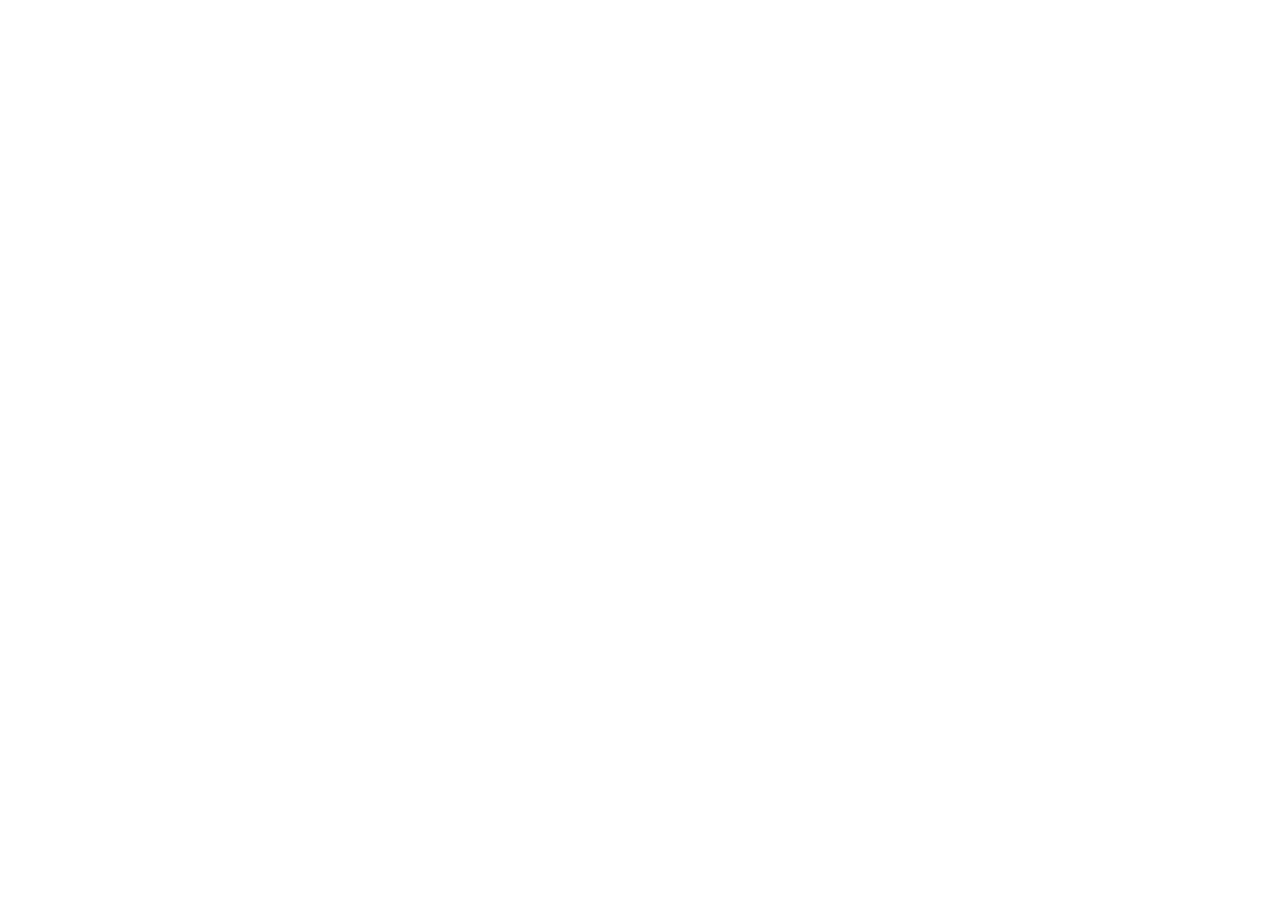
==== commit a8884e78: "Updates" ====
--- a/index.html
+++ b/index.html
@@ -1,239 +1 @@
-<!DOCTYPE html>
-<html>
-  <head>
-    <title>Home</title>
-	<meta charset="utf-8">
-    <meta name="viewport" content="width=device-width, initial-scale=1, shrink-to-fit=no">
-	<link rel="stylesheet" href="https://stackpath.bootstrapcdn.com/bootstrap/4.3.1/css/bootstrap.min.css" integrity="sha384-ggOyR0iXCbMQv3Xipma34MD+dH/1fQ784/j6cY/iJTQUOhcWr7x9JvoRxT2MZw1T" crossorigin="anonymous">
-	<script src="https://code.jquery.com/jquery-3.3.1.slim.min.js" integrity="sha384-q8i/X+965DzO0rT7abK41JStQIAqVgRVzpbzo5smXKp4YfRvH+8abtTE1Pi6jizo" crossorigin="anonymous"></script>
-	<script src="https://cdnjs.cloudflare.com/ajax/libs/popper.js/1.14.7/umd/popper.min.js" integrity="sha384-UO2eT0CpHqdSJQ6hJty5KVphtPhzWj9WO1clHTMGa3JDZwrnQq4sF86dIHNDz0W1" crossorigin="anonymous"></script>
-	<script src="https://stackpath.bootstrapcdn.com/bootstrap/4.3.1/js/bootstrap.min.js" integrity="sha384-JjSmVgyd0p3pXB1rRibZUAYoIIy6OrQ6VrjIEaFf/nJGzIxFDsf4x0xIM+B07jRM" crossorigin="anonymous"></script>
-    <link rel="stylesheet" type="text/css" href="css/style.css">
-    
-  </head>
-  <body>
-    
-		<video autoplay muted style="" id="myvideo">
-       		<source src="img/movie.mp4" type="video/mp4">
-		</video>
-
-
-
-		<div class="content hide" id="topper">
-			<center>Archit Kumar Dwevedi</center>
-		</div>
-
-
-
-
-
-<div class="container-fluid">
-	<div class="row no-gutter bottom hide" id="footer">
-		<div class="col">
-			<img src="img/details.png" class="icon_skills" onclick="showdetails()">
-			<p class="text_detail">Details</p>
-		</div>
-		<div class="col">
-				<img src="img/skills.png" class="icon_detail" onclick="showskills()">
-				<p class="text_skills ski">Skills</p>
-			
-		</div>
-		<div class="col">
-				<img src="img/achieve.png" class="icon_detail icon_con" onclick="showconquest()">
-				<p class="text_skills achi">Conquest</p>
-		</div>
-		<div class="col">
-				<img src="img/project.png" class="icon_detail icon_proj" onclick="showproj()">
-				<p class="text_skills proj">Project</p>
-		</div>
-		<div class="col">
-			
-				<img src="img/contact.png" class="icon_detail icon_cont" onclick="showcont()">
-				<p class="text_skills cont">Contact</p>
-		</div>
-	</div>
-
-</div>
-
-
-<div class="rocket" id="anim_rocket">
-	<img src="img/rocket.png" class="rocket_icon">
-</div>
-
-<div class="stars"></div>
-<div class="twinkling"></div>
-
-
-<!-- Showing Details ###########################################3
-################################################################
-################################################################-->
-
-<div class="some hide" id="jhg">
-	<div class="first hide" id="bgf"></div>
-	<div class="second hide" id="bge"></div>
-</div>
-
-
-<div class="showing hide" id="bgg">
-	<img src="img/details.png" width="250" height="250" class="center_icon">
-</div>
-
-
-<!-- Showing Skills ###########################################
-################################################################
-################################################################-->
-
-
-<div class="some hide" id="anim_skill_bg">
-	<div class="first hide" id="anim_skill1"></div>
-	<div class="second hide" id="anim_skill2"></div>
-</div>
-
-
-<div class="showing hide" id="anim_skill_img">
-	<img src="img/skills.png" width="250" height="250" class="center_icon">
-</div>
-
-<!-- Showing Conquest ###########################################
-################################################################
-################################################################-->
-
-<div class="some hide" id="anim_conquest_bg">
-	<div class="first hide" id="anim_conquest1"></div>
-	<div class="second hide" id="anim_conquest2"></div>
-</div>
-
-
-<div class="showing hide" id="anim_conquest_img">
-	<img src="img/achieve.png" width="250" height="250" class="center_icon">
-</div>
-
-
-<!-- Showing Project ###########################################
-################################################################
-################################################################-->
-
-
-<div class="some hide" id="anim_proj_bg">
-	<div class="first hide" id="anim_proj1"></div>
-	<div class="second hide" id="anim_proj2"></div>
-</div>
-
-
-<div class="showing hide" id="anim_proj_img">
-	<img src="img/project.png" width="250" height="250" class="center_icon">
-</div>
-
-
-
-<!-- Showing Contact ###########################################
-################################################################
-################################################################-->
-
-
-<div class="some hide" id="anim_cont_bg">
-	<div class="first hide" id="anim_cont1"></div>
-	<div class="second hide" id="anim_cont2"></div>
-</div>
-
-
-<div class="showing hide" id="anim_cont_img">
-	<img src="img/contact.png" width="250" height="250" class="center_icon">
-</div>
-
-
-<script type="text/javascript" src="js/stars.js"></script>
-
-
-	<script type="text/javascript">
-    	var vid = document.getElementById("myvideo");
-		vid.playbackRate = 2.0;
-		setTimeout(function(){
-		 document.getElementById('topper').classList.remove('hide');
-		}, 10000);
-		setTimeout(function(){
-		 document.getElementById('footer').classList.remove('hide');
-		}, 10000);
-
-
-		setTimeout(function(){
-			document.getElementById('anim_rocket').classList.add('hide');
-		},1999)
-
-
-
-
-
-		function showdetails(){
-			document.getElementById('jhg').classList.remove('hide');
-			document.getElementById('bgf').classList.remove('hide');
-			setTimeout(function(){
-				document.getElementById('bge').classList.remove('hide');
-			}, 1000);
-			setTimeout(function(){
-				document.getElementById('bgg').classList.remove('hide');
-			}, 2000);
-			setTimeout(function() {
-			  window.location.href = "detail.html";
-			}, 5000);
-		}
-
-
-		function showskills(){
-			document.getElementById('anim_skill_bg').classList.remove('hide');
-			document.getElementById('anim_skill1').classList.remove('hide');
-			setTimeout(function(){
-				document.getElementById('anim_skill2').classList.remove('hide');
-			}, 1000);
-			setTimeout(function(){
-				document.getElementById('anim_skill_img').classList.remove('hide');
-			}, 2000);
-			setTimeout(function() {
-			  window.location.href = "skill.html";
-			}, 5000);
-		}
-
-		function showconquest(){
-			document.getElementById('anim_conquest_bg').classList.remove('hide');
-			document.getElementById('anim_conquest1').classList.remove('hide');
-			setTimeout(function(){
-				document.getElementById('anim_conquest2').classList.remove('hide');
-			}, 1000);
-			setTimeout(function(){
-				document.getElementById('anim_conquest_img').classList.remove('hide');
-			}, 2000);
-			setTimeout(function() {
-			  window.location.href = "conquest.html";
-			}, 5000);
-		}
-
-		function showproj(){
-			document.getElementById('anim_proj_bg').classList.remove('hide');
-			document.getElementById('anim_proj1').classList.remove('hide');
-			setTimeout(function(){
-				document.getElementById('anim_proj2').classList.remove('hide');
-			}, 1000);
-			setTimeout(function(){
-				document.getElementById('anim_proj_img').classList.remove('hide');
-			}, 2000);
-			setTimeout(function() {
-			  window.location.href = "project.html";
-			}, 5000);
-		}
-
-		function showcont(){
-			document.getElementById('anim_cont_bg').classList.remove('hide');
-			document.getElementById('anim_cont1').classList.remove('hide');
-			setTimeout(function(){
-				document.getElementById('anim_cont2').classList.remove('hide');
-			}, 1000);
-			setTimeout(function(){
-				document.getElementById('anim_cont_img').classList.remove('hide');
-			}, 2000);
-			setTimeout(function() {
-			  window.location.href = "contact.html";
-			}, 5000);
-		}
-    </script>
-  </body>
-</html>+<!doctype html><html lang="en"><head><meta charset="utf-8"/><link rel="icon" href="/portfolio/favicon.ico"/><meta name="viewport" content="width=device-width,initial-scale=1"/><meta name="theme-color" content="#000000"/><meta name="description" content="Web site created using create-react-app"/><link rel="apple-touch-icon" href="/portfolio/logo192.png"/><link rel="manifest" href="/portfolio/manifest.json"/><title>React App</title><link href="/portfolio/static/css/main.9d5b29c0.chunk.css" rel="stylesheet"></head><body><noscript>You need to enable JavaScript to run this app.</noscript><div id="root"></div><script>!function(e){function r(r){for(var n,i,a=r[0],c=r[1],l=r[2],p=0,s=[];p<a.length;p++)i=a[p],Object.prototype.hasOwnProperty.call(o,i)&&o[i]&&s.push(o[i][0]),o[i]=0;for(n in c)Object.prototype.hasOwnProperty.call(c,n)&&(e[n]=c[n]);for(f&&f(r);s.length;)s.shift()();return u.push.apply(u,l||[]),t()}function t(){for(var e,r=0;r<u.length;r++){for(var t=u[r],n=!0,a=1;a<t.length;a++){var c=t[a];0!==o[c]&&(n=!1)}n&&(u.splice(r--,1),e=i(i.s=t[0]))}return e}var n={},o={1:0},u=[];function i(r){if(n[r])return n[r].exports;var t=n[r]={i:r,l:!1,exports:{}};return e[r].call(t.exports,t,t.exports,i),t.l=!0,t.exports}i.e=function(e){var r=[],t=o[e];if(0!==t)if(t)r.push(t[2]);else{var n=new Promise((function(r,n){t=o[e]=[r,n]}));r.push(t[2]=n);var u,a=document.createElement("script");a.charset="utf-8",a.timeout=120,i.nc&&a.setAttribute("nonce",i.nc),a.src=function(e){return i.p+"static/js/"+({}[e]||e)+"."+{3:"85f1cafa"}[e]+".chunk.js"}(e);var c=new Error;u=function(r){a.onerror=a.onload=null,clearTimeout(l);var t=o[e];if(0!==t){if(t){var n=r&&("load"===r.type?"missing":r.type),u=r&&r.target&&r.target.src;c.message="Loading chunk "+e+" failed.\n("+n+": "+u+")",c.name="ChunkLoadError",c.type=n,c.request=u,t[1](c)}o[e]=void 0}};var l=setTimeout((function(){u({type:"timeout",target:a})}),12e4);a.onerror=a.onload=u,document.head.appendChild(a)}return Promise.all(r)},i.m=e,i.c=n,i.d=function(e,r,t){i.o(e,r)||Object.defineProperty(e,r,{enumerable:!0,get:t})},i.r=function(e){"undefined"!=typeof Symbol&&Symbol.toStringTag&&Object.defineProperty(e,Symbol.toStringTag,{value:"Module"}),Object.defineProperty(e,"__esModule",{value:!0})},i.t=function(e,r){if(1&r&&(e=i(e)),8&r)return e;if(4&r&&"object"==typeof e&&e&&e.__esModule)return e;var t=Object.create(null);if(i.r(t),Object.defineProperty(t,"default",{enumerable:!0,value:e}),2&r&&"string"!=typeof e)for(var n in e)i.d(t,n,function(r){return e[r]}.bind(null,n));return t},i.n=function(e){var r=e&&e.__esModule?function(){return e.default}:function(){return e};return i.d(r,"a",r),r},i.o=function(e,r){return Object.prototype.hasOwnProperty.call(e,r)},i.p="/portfolio/",i.oe=function(e){throw console.error(e),e};var a=this.webpackJsonpportfolio=this.webpackJsonpportfolio||[],c=a.push.bind(a);a.push=r,a=a.slice();for(var l=0;l<a.length;l++)r(a[l]);var f=c;t()}([])</script><script src="/portfolio/static/js/2.a9a76b9c.chunk.js"></script><script src="/portfolio/static/js/main.ef110236.chunk.js"></script></body></html>